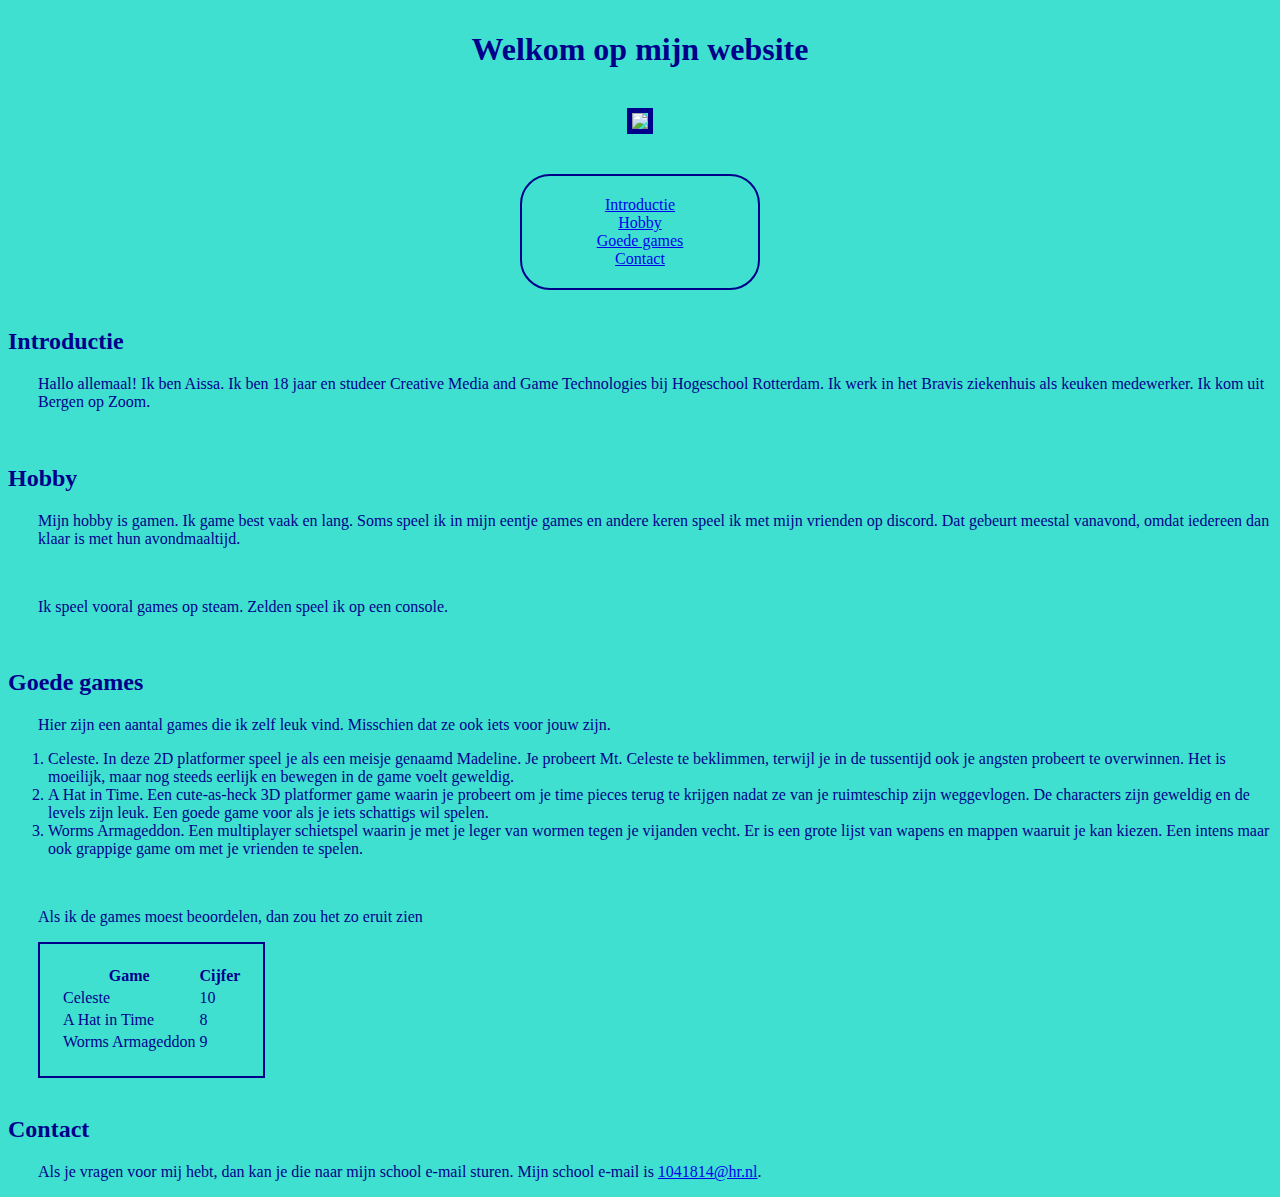
==== index.html @ f0af6e75 "Add files via upload" ====
<!DOCTYPE html>
<html lang="en">
<head>
    <meta charset="UTF-8">
    <meta http-equiv="X-UA-Compatible" content="IE=edge">
    <meta name="viewport" content="width=device-width, initial-scale=1.0">
    <title>Document</title>
    <link rel = "stylesheet" href="css/style.css">
</head>
<body>
    
</body>
</html>

<header>
  <h1>Welkom op mijn website
  <br>
  <br>
  <img src=https://cdn.discordapp.com/attachments/668138741810069528/1023350367808913529/hey_das_ik.png></h1> 
</header>
  
<nav>
  <a href="#Introductie">Introductie</a><br>
  <a href="#Hobby">Hobby</a><br>
  <a href="#Goede games">Goede games</a><br>
  <a href="#Contact">Contact</a><br>
</nav>
<br>
  
<main>
  <section>
    <h2 id="Introductie">Introductie</h2>
    <p>Hallo allemaal! Ik ben Aissa. Ik ben 18 jaar en studeer Creative Media and Game Technologies bij Hogeschool Rotterdam. Ik werk in het Bravis ziekenhuis als keuken medewerker. Ik kom uit Bergen op Zoom.</p>
    <br>
  </section>
  
  
  <section>
    <h2 id="Hobby">Hobby</h2>  
    <p>Mijn hobby is gamen. Ik game best vaak en lang. Soms speel ik in mijn eentje games en andere keren speel ik met mijn vrienden op discord. Dat gebeurt meestal vanavond, omdat iedereen dan klaar is met hun avondmaaltijd.</p>
    <br>
  
    <p>Ik speel vooral games op steam. Zelden speel ik op een console.</p>
    <br>
  </section>
  
  
  <section>
    <h2 id="Goede games">Goede games</h2>
    <p>Hier zijn een aantal games die ik zelf leuk vind.  Misschien dat ze ook iets voor jouw zijn.</p>
    <ol>
      <li>Celeste. In deze 2D platformer speel je als een meisje genaamd Madeline. Je probeert Mt. Celeste te beklimmen, terwijl je in de tussentijd ook je angsten probeert te overwinnen. Het is moeilijk, maar nog steeds eerlijk en bewegen in de game voelt geweldig.</li>
      <li>A Hat in Time. Een cute-as-heck 3D platformer game waarin je probeert om je time pieces terug te krijgen nadat ze van je ruimteschip zijn weggevlogen. De characters zijn geweldig en de levels zijn leuk. Een goede game voor als je iets schattigs wil spelen.</li>
      <li>Worms Armageddon. Een multiplayer schietspel waarin je met je leger van wormen tegen je vijanden vecht. Er is een grote lijst van wapens en mappen waaruit je kan kiezen. Een intens maar ook grappige game om met je vrienden te spelen.</li>
    </ol>
    <br>
  
    <p>Als ik de games moest beoordelen, dan zou het zo eruit zien</p>
    <table>
      <thead>
        <tr>
          <th>Game</th>
          <th>Cijfer</th>
      </thead>
      <tbody>
        <td>Celeste</td>
        <td>10</td>
      </tr>
      <tr>
        <td>A Hat in Time</td>
        <td>8</td> 
      </tr>
      <tr>
        <td>Worms Armageddon</td>
        <td>9</td>
    <tr>   
    </table>
    <br>
  </section>
</main>
    
  
<footer>
  <h2 id="Contact">Contact</h2>
  <p>Als je vragen voor mij hebt, dan kan je die naar mijn school e-mail sturen. Mijn school e-mail is <a href="mailto:1041814@hr.nl"
    target = "_blank" >1041814@hr.nl</a>.</p>
</footer>
---- css/style.css ----
body{color: darkblue;
  background-color:#40e0d0;
  font-family:georgia, serif, sans-serif;
}

h1 {
  text-align: center;
  padding: 10px;
}

img {
  box-sizing: content-box;
  width: 15vw;
  border: solid darkblue 5px;
}

nav {
  text-align: center;
  border: 2px solid darkblue;
  border-radius: 30px;
  padding: 20px;
  margin-left: 40vw;
  margin-right: 40vw;
}

p {
  margin-left: 30px;
}

a:visited{
  color=red
}

table {
  border: 2px solid darkblue;
  border-radius: 0px;
  padding: 20px;
  margin-left: 30px;
}
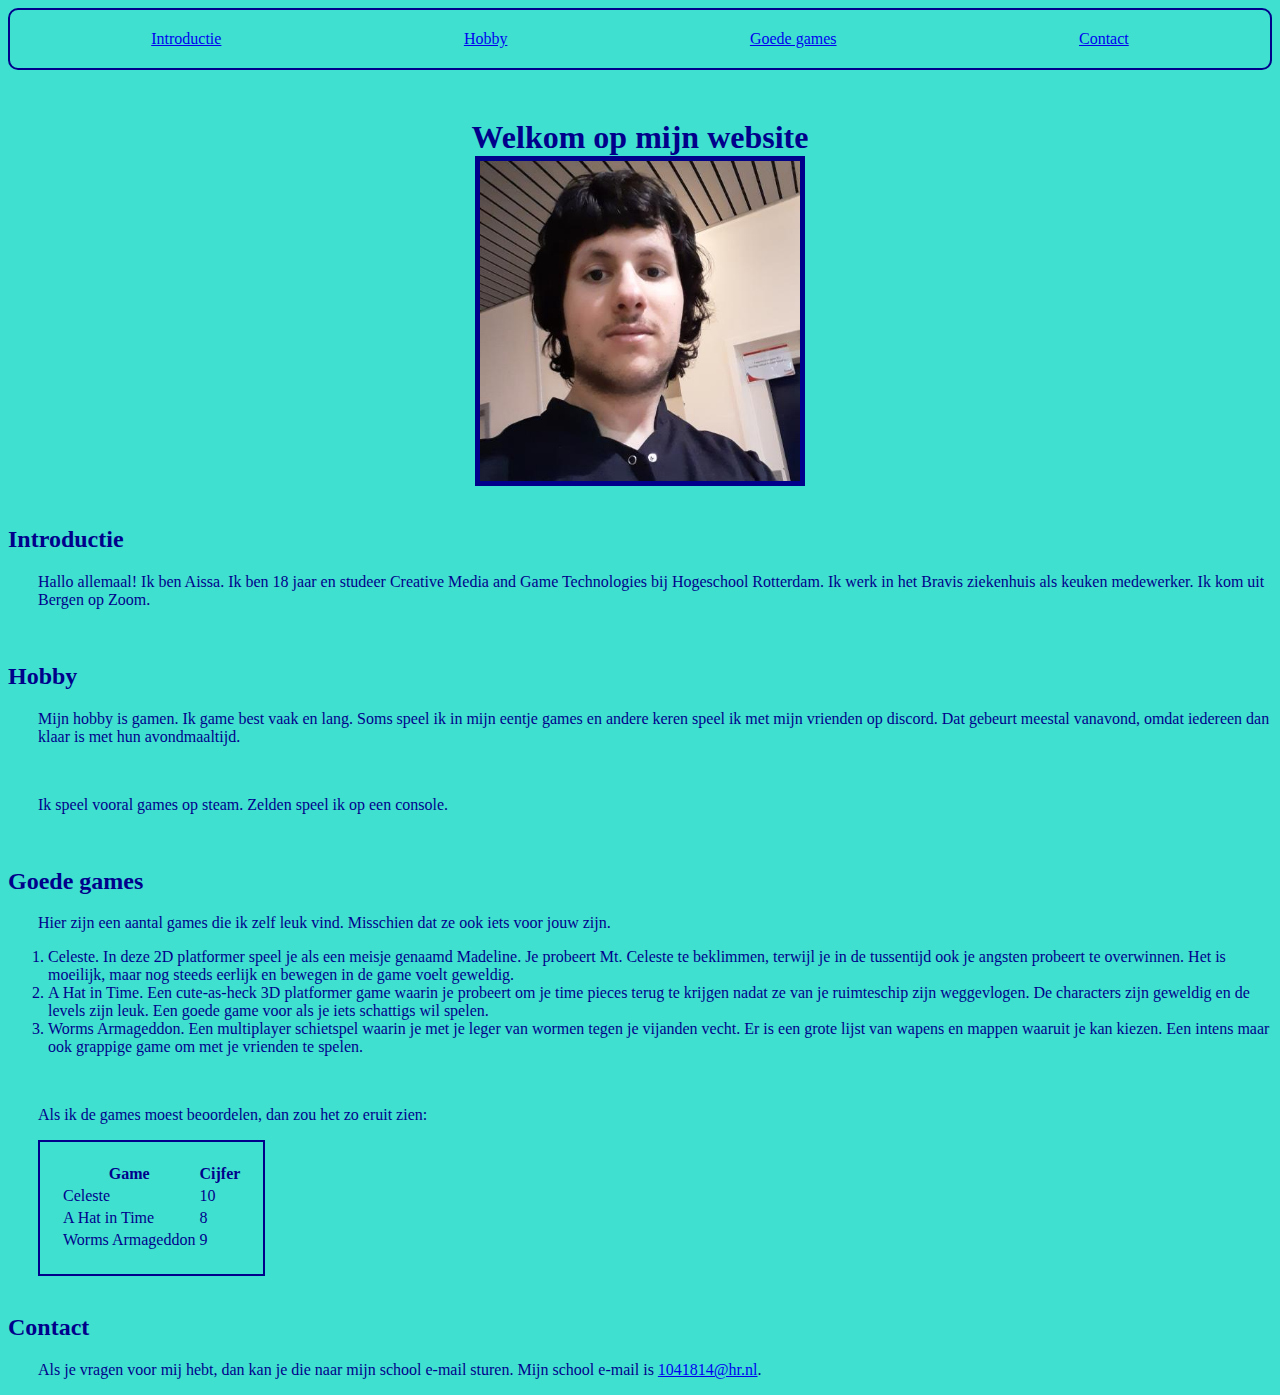
==== commit f979e6bc: "Add files via upload" ====
--- a/index.html
+++ b/index.html
@@ -1,61 +1,72 @@
 <!DOCTYPE html>
 <html lang="en">
+
 <head>
-    <meta charset="UTF-8">
-    <meta http-equiv="X-UA-Compatible" content="IE=edge">
-    <meta name="viewport" content="width=device-width, initial-scale=1.0">
-    <title>Document</title>
-    <link rel = "stylesheet" href="css/style.css">
+  <meta charset="UTF-8">
+  <meta http-equiv="X-UA-Compatible" content="IE=edge">
+  <meta name="viewport" content="width=device-width, initial-scale=1.0">
+  <title>Document</title>
+  <link rel="stylesheet" href="css/style.css">
 </head>
+
 <body>
-    
+
 </body>
+
 </html>
+
+<nav>
+  <a href="#Introductie">Introductie</a>
+  <a href="#Hobby">Hobby</a>
+  <a href="#Goede games">Goede games</a>
+  <a href="#Contact">Contact</a>
+</nav>
+<br>
 
 <header>
   <h1>Welkom op mijn website
-  <br>
-  <br>
-  <img src=https://cdn.discordapp.com/attachments/668138741810069528/1023350367808913529/hey_das_ik.png></h1> 
+    <br>
+    <img src="img/hey_das_ik.png" alt="Aissa" loading="lazy">
+  </h1>
 </header>
-  
-<nav>
-  <a href="#Introductie">Introductie</a><br>
-  <a href="#Hobby">Hobby</a><br>
-  <a href="#Goede games">Goede games</a><br>
-  <a href="#Contact">Contact</a><br>
-</nav>
-<br>
-  
+
 <main>
   <section>
     <h2 id="Introductie">Introductie</h2>
-    <p>Hallo allemaal! Ik ben Aissa. Ik ben 18 jaar en studeer Creative Media and Game Technologies bij Hogeschool Rotterdam. Ik werk in het Bravis ziekenhuis als keuken medewerker. Ik kom uit Bergen op Zoom.</p>
+    <p>Hallo allemaal! Ik ben Aissa. Ik ben 18 jaar en studeer Creative Media and Game Technologies bij Hogeschool
+      Rotterdam. Ik werk in het Bravis ziekenhuis als keuken medewerker. Ik kom uit Bergen op Zoom.</p>
     <br>
   </section>
-  
-  
+
+
   <section>
-    <h2 id="Hobby">Hobby</h2>  
-    <p>Mijn hobby is gamen. Ik game best vaak en lang. Soms speel ik in mijn eentje games en andere keren speel ik met mijn vrienden op discord. Dat gebeurt meestal vanavond, omdat iedereen dan klaar is met hun avondmaaltijd.</p>
+    <h2 id="Hobby">Hobby</h2>
+    <p>Mijn hobby is gamen. Ik game best vaak en lang. Soms speel ik in mijn eentje games en andere keren speel ik met
+      mijn vrienden op discord. Dat gebeurt meestal vanavond, omdat iedereen dan klaar is met hun avondmaaltijd.</p>
     <br>
-  
+
     <p>Ik speel vooral games op steam. Zelden speel ik op een console.</p>
     <br>
   </section>
-  
-  
+
+
   <section>
     <h2 id="Goede games">Goede games</h2>
-    <p>Hier zijn een aantal games die ik zelf leuk vind.  Misschien dat ze ook iets voor jouw zijn.</p>
+    <p>Hier zijn een aantal games die ik zelf leuk vind. Misschien dat ze ook iets voor jouw zijn.</p>
     <ol>
-      <li>Celeste. In deze 2D platformer speel je als een meisje genaamd Madeline. Je probeert Mt. Celeste te beklimmen, terwijl je in de tussentijd ook je angsten probeert te overwinnen. Het is moeilijk, maar nog steeds eerlijk en bewegen in de game voelt geweldig.</li>
-      <li>A Hat in Time. Een cute-as-heck 3D platformer game waarin je probeert om je time pieces terug te krijgen nadat ze van je ruimteschip zijn weggevlogen. De characters zijn geweldig en de levels zijn leuk. Een goede game voor als je iets schattigs wil spelen.</li>
-      <li>Worms Armageddon. Een multiplayer schietspel waarin je met je leger van wormen tegen je vijanden vecht. Er is een grote lijst van wapens en mappen waaruit je kan kiezen. Een intens maar ook grappige game om met je vrienden te spelen.</li>
+      <li>Celeste. In deze 2D platformer speel je als een meisje genaamd Madeline. Je probeert Mt. Celeste te beklimmen,
+        terwijl je in de tussentijd ook je angsten probeert te overwinnen. Het is moeilijk, maar nog steeds eerlijk en
+        bewegen in de game voelt geweldig.</li>
+      <li>A Hat in Time. Een cute-as-heck 3D platformer game waarin je probeert om je time pieces terug te krijgen nadat
+        ze van je ruimteschip zijn weggevlogen. De characters zijn geweldig en de levels zijn leuk. Een goede game voor
+        als je iets schattigs wil spelen.</li>
+      <li>Worms Armageddon. Een multiplayer schietspel waarin je met je leger van wormen tegen je vijanden vecht. Er is
+        een grote lijst van wapens en mappen waaruit je kan kiezen. Een intens maar ook grappige game om met je vrienden
+        te spelen.</li>
     </ol>
     <br>
-  
-    <p>Als ik de games moest beoordelen, dan zou het zo eruit zien</p>
+
+    <p>Als ik de games moest beoordelen, dan zou het zo eruit zien:</p>
     <table>
       <thead>
         <tr>
@@ -65,23 +76,23 @@
       <tbody>
         <td>Celeste</td>
         <td>10</td>
-      </tr>
-      <tr>
-        <td>A Hat in Time</td>
-        <td>8</td> 
-      </tr>
-      <tr>
-        <td>Worms Armageddon</td>
-        <td>9</td>
-    <tr>   
+        </tr>
+        <tr>
+          <td>A Hat in Time</td>
+          <td>8</td>
+        </tr>
+        <tr>
+          <td>Worms Armageddon</td>
+          <td>9</td>
+        <tr>
     </table>
     <br>
   </section>
 </main>
-    
-  
+
+
 <footer>
   <h2 id="Contact">Contact</h2>
-  <p>Als je vragen voor mij hebt, dan kan je die naar mijn school e-mail sturen. Mijn school e-mail is <a href="mailto:1041814@hr.nl"
-    target = "_blank" >1041814@hr.nl</a>.</p>
+  <p>Als je vragen voor mij hebt, dan kan je die naar mijn school e-mail sturen. Mijn school e-mail is <a
+      href="mailto:1041814@hr.nl" target="_blank">1041814@hr.nl</a>.</p>
 </footer>--- a/css/style.css
+++ b/css/style.css
@@ -1,6 +1,14 @@
-body{color: darkblue;
-  background-color:#40e0d0;
-  font-family:georgia, serif, sans-serif;
+body {
+  color: darkblue;
+  background-color: #40e0d0;
+  font-family: georgia, serif, sans-serif;
+}
+
+/* MOBILE */
+@media (max-width:767px) {
+  body{
+  background-color: #96DED1;
+  }
 }
 
 h1 {
@@ -10,25 +18,36 @@
 
 img {
   box-sizing: content-box;
-  width: 15vw;
+  width: 25vw;
   border: solid darkblue 5px;
+}
+
+/* MOBILE */
+@media (max-width:767px) {
+  img {
+    width: 50vw;
+  }
 }
 
 nav {
   text-align: center;
   border: 2px solid darkblue;
-  border-radius: 30px;
+  border-radius: 10px;
   padding: 20px;
-  margin-left: 40vw;
-  margin-right: 40vw;
+  display: flex;
+  flex: 1;
+  justify-content: space-around;
+}
+
+/* MOBILE */
+@media (max-width:767px) {
+  nav {
+    flex-direction: column;
+  }
 }
 
 p {
   margin-left: 30px;
-}
-
-a:visited{
-  color=red
 }
 
 table {
@@ -37,3 +56,23 @@
   padding: 20px;
   margin-left: 30px;
 }
+
+/* MOBILE */
+@media (max-width:767px) {
+  table{
+    width: 70vw;
+    margin: 0 auto;
+    text-align: center;
+  }
+}
+
+a:visited {
+  color: red;
+}
+
+
+
+
+
+
+
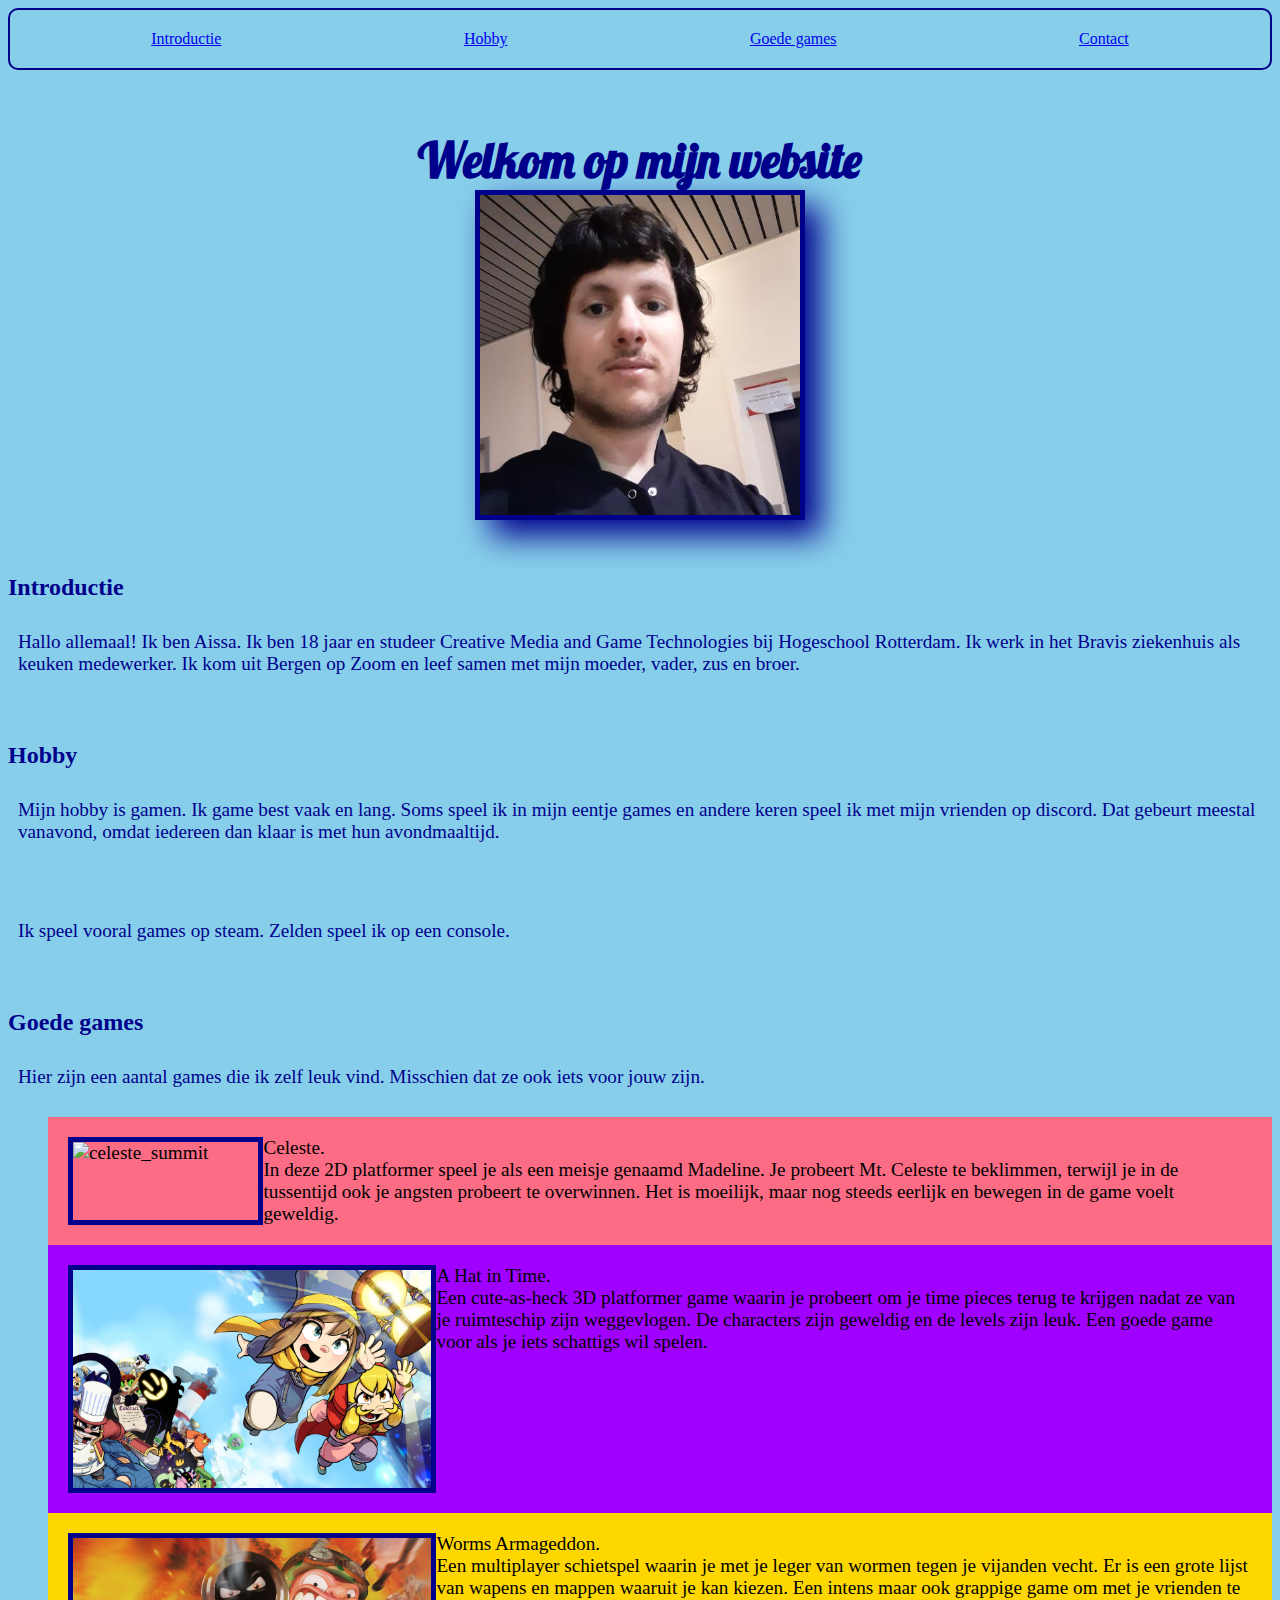
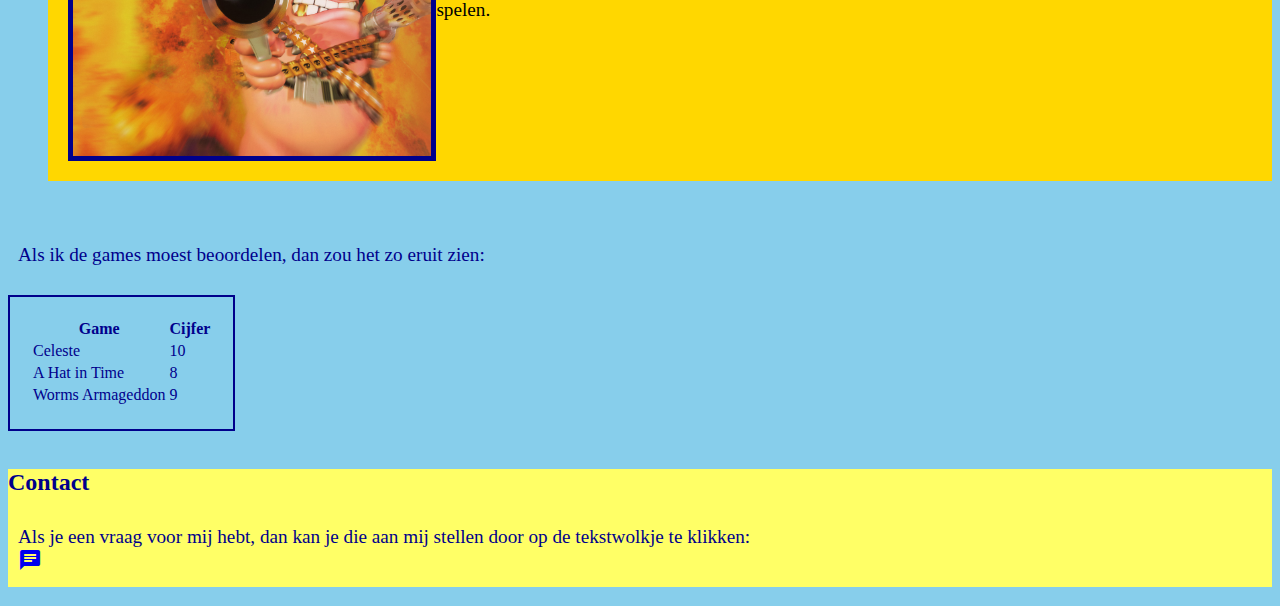
==== commit f87b3b6e: "Add files via upload" ====
--- a/index.html
+++ b/index.html
@@ -7,92 +7,109 @@
   <meta name="viewport" content="width=device-width, initial-scale=1.0">
   <title>Document</title>
   <link rel="stylesheet" href="css/style.css">
+  <link href="https://fonts.googleapis.com/icon?family=Material+Icons" rel="stylesheet">
 </head>
 
-<body>
-
-</body>
-
-</html>
-
-<nav>
-  <a href="#Introductie">Introductie</a>
-  <a href="#Hobby">Hobby</a>
-  <a href="#Goede games">Goede games</a>
-  <a href="#Contact">Contact</a>
-</nav>
-<br>
-
-<header>
-  <h1>Welkom op mijn website
-    <br>
-    <img src="img/hey_das_ik.png" alt="Aissa" loading="lazy">
-  </h1>
-</header>
-
-<main>
-  <section>
-    <h2 id="Introductie">Introductie</h2>
-    <p>Hallo allemaal! Ik ben Aissa. Ik ben 18 jaar en studeer Creative Media and Game Technologies bij Hogeschool
-      Rotterdam. Ik werk in het Bravis ziekenhuis als keuken medewerker. Ik kom uit Bergen op Zoom.</p>
-    <br>
-  </section>
 
 
-  <section>
-    <h2 id="Hobby">Hobby</h2>
-    <p>Mijn hobby is gamen. Ik game best vaak en lang. Soms speel ik in mijn eentje games en andere keren speel ik met
-      mijn vrienden op discord. Dat gebeurt meestal vanavond, omdat iedereen dan klaar is met hun avondmaaltijd.</p>
-    <br>
+<body>
+  <nav>
+    <a href="#Introductie">Introductie</a>
+    <a href="#Hobby">Hobby</a>
+    <a href="#Goede games">Goede games</a>
+    <a href="#Contact">Contact</a>
+  </nav>
+  <br>
 
-    <p>Ik speel vooral games op steam. Zelden speel ik op een console.</p>
-    <br>
-  </section>
+  <header>
+    <h1>Welkom op mijn website
+      <br>
+      <img id="header_image" src="img/hey_das_ik.png" alt="Aissa" loading="lazy">
+    </h1>
+  </header>
+
+  <main>
+    <section>
+      <h2 id="Introductie">Introductie</h2>
+      <p>Hallo allemaal! Ik ben Aissa. Ik ben 18 jaar en studeer Creative Media and Game Technologies bij Hogeschool
+        Rotterdam. Ik werk in het Bravis ziekenhuis als keuken medewerker. Ik kom uit Bergen op Zoom en leef samen met
+        mijn moeder, vader, zus en broer.</p>
+      <br>
+    </section>
 
 
-  <section>
-    <h2 id="Goede games">Goede games</h2>
-    <p>Hier zijn een aantal games die ik zelf leuk vind. Misschien dat ze ook iets voor jouw zijn.</p>
-    <ol>
-      <li>Celeste. In deze 2D platformer speel je als een meisje genaamd Madeline. Je probeert Mt. Celeste te beklimmen,
-        terwijl je in de tussentijd ook je angsten probeert te overwinnen. Het is moeilijk, maar nog steeds eerlijk en
-        bewegen in de game voelt geweldig.</li>
-      <li>A Hat in Time. Een cute-as-heck 3D platformer game waarin je probeert om je time pieces terug te krijgen nadat
-        ze van je ruimteschip zijn weggevlogen. De characters zijn geweldig en de levels zijn leuk. Een goede game voor
-        als je iets schattigs wil spelen.</li>
-      <li>Worms Armageddon. Een multiplayer schietspel waarin je met je leger van wormen tegen je vijanden vecht. Er is
-        een grote lijst van wapens en mappen waaruit je kan kiezen. Een intens maar ook grappige game om met je vrienden
-        te spelen.</li>
-    </ol>
-    <br>
+    <section>
+      <h2 id="Hobby">Hobby</h2>
+      <p>Mijn hobby is gamen. Ik game best vaak en lang. Soms speel ik in mijn eentje games en andere keren speel ik met
+        mijn vrienden op discord. Dat gebeurt meestal vanavond, omdat iedereen dan klaar is met hun avondmaaltijd.</p>
+      <br>
 
-    <p>Als ik de games moest beoordelen, dan zou het zo eruit zien:</p>
-    <table>
-      <thead>
-        <tr>
-          <th>Game</th>
-          <th>Cijfer</th>
-      </thead>
-      <tbody>
-        <td>Celeste</td>
-        <td>10</td>
-        </tr>
-        <tr>
-          <td>A Hat in Time</td>
-          <td>8</td>
-        </tr>
-        <tr>
-          <td>Worms Armageddon</td>
-          <td>9</td>
-        <tr>
-    </table>
-    <br>
-  </section>
-</main>
+      <p>Ik speel vooral games op steam. Zelden speel ik op een console.</p>
+      <br>
+    </section>
 
 
-<footer>
-  <h2 id="Contact">Contact</h2>
-  <p>Als je vragen voor mij hebt, dan kan je die naar mijn school e-mail sturen. Mijn school e-mail is <a
-      href="mailto:1041814@hr.nl" target="_blank">1041814@hr.nl</a>.</p>
-</footer>+    <section>
+      <h2 id="Goede games">Goede games</h2>
+      <p>Hier zijn een aantal games die ik zelf leuk vind. Misschien dat ze ook iets voor jouw zijn.</p>
+      <ol>
+        <li id="celeste">
+          <img class="games_image" src="img/maddy_celeste.png" alt="celeste_summit" loading="lazy">
+          Celeste. 
+          <br>
+          In deze 2D platformer speel je als een meisje genaamd Madeline. Je probeert Mt. Celeste te beklimmen,
+          terwijl je in de tussentijd ook je angsten probeert te overwinnen. Het is moeilijk, maar nog steeds eerlijk en
+          bewegen in de game voelt geweldig.
+        </li>
+        <li id="ahit">
+          <img class="games_image" src="img/ahit.png" alt="hat_in_time" loading="lazy">
+          A Hat in Time. 
+          <br>
+          Een cute-as-heck 3D platformer game waarin je probeert om je time pieces terug te krijgen nadat
+          ze van je ruimteschip zijn weggevlogen. De characters zijn geweldig en de levels zijn leuk. Een goede game
+          voor
+          als je iets schattigs wil spelen.
+        </li>
+        <li id="worms">
+          <img class="games_image" src="img/worms_arm.png" alt="worms" loading="lazy">
+          Worms Armageddon. 
+          <br>
+          Een multiplayer schietspel waarin je met je leger van wormen tegen je vijanden vecht. Er is
+          een grote lijst van wapens en mappen waaruit je kan kiezen. Een intens maar ook grappige game om met je
+          vrienden
+          te spelen.
+        </li>
+      </ol>
+      <br>
+
+      <p>Als ik de games moest beoordelen, dan zou het zo eruit zien:</p>
+      <table>
+        <thead>
+          <tr>
+            <th>Game</th>
+            <th>Cijfer</th>
+        </thead>
+        <tbody>
+          <td>Celeste</td>
+          <td>10</td>
+          </tr>
+          <tr>
+            <td>A Hat in Time</td>
+            <td>8</td>
+          </tr>
+          <tr>
+            <td>Worms Armageddon</td>
+            <td>9</td>
+          <tr>
+      </table>
+      <br>
+    </section>
+  </main>
+
+
+  <footer>
+    <h2 id="Contact">Contact</h2>
+    <p>Als je een vraag voor mij hebt, dan kan je die aan mij stellen door op de tekstwolkje te klikken:
+    <br>
+    <a href="./contact.html"><span class="material-icons">chat</span></a></p>
+  </footer>--- a/css/style.css
+++ b/css/style.css
@@ -1,6 +1,8 @@
+@import url('https://fonts.googleapis.com/css2?family=Lobster&display=swap');
+
 body {
   color: darkblue;
-  background-color: #40e0d0;
+  background-color: #87ceeb;
   font-family: georgia, serif, sans-serif;
 }
 
@@ -14,18 +16,34 @@
 h1 {
   text-align: center;
   padding: 10px;
+  font-family: 'Lobster';
+  font-size: 3em;
 }
 
-img {
+#header_image {
   box-sizing: content-box;
   width: 25vw;
   border: solid darkblue 5px;
+  filter: drop-shadow(16px 16px 16px darkblue);
+  animation: movedown 3s ease-out;
 }
 
 /* MOBILE */
 @media (max-width:767px) {
-  img {
+  #header_image {
     width: 50vw;
+  }
+}
+
+@keyframes movedown {
+  from {
+    opacity:0;
+    transform: scale(1.2) translateY(-100px);
+  }
+
+  to {
+    opacity:1.2;
+    transform: scale(1) translateY(0);
   }
 }
 
@@ -47,14 +65,14 @@
 }
 
 p {
-  margin-left: 30px;
+  padding: 10px;
+  font-size: 1.2em;
 }
 
 table {
   border: 2px solid darkblue;
   border-radius: 0px;
   padding: 20px;
-  margin-left: 30px;
 }
 
 /* MOBILE */
@@ -66,13 +84,114 @@
   }
 }
 
+footer {
+  background-color: #ffff66;
+}
+
 a:visited {
   color: red;
 }
 
+#celeste {
+  background-color: #fc6c85;
+}
+
+#ahit {
+  background-color: #9f00ff;
+}
+
+#worms {
+  background-color: #FFD700;
+}
+
+.games_image {
+  box-sizing: content-box;
+  width: 28vw;
+  border: solid darkblue 5px;
+  margin: 0 auto;
+}
+
+/* MOBILE */
+@media (max-width:767px) {
+  .games_image {
+    box-sizing: content-box;
+    width: 80%;
+    border: solid darkblue 5px;
+  }
+}
+
+li {
+  color: black;
+  font-size: 1.2em;
+  display: flex;
+  flex: 1;
+  justify-content: space-between;
+  padding: 20px;
+}
+
+/* MOBILE */
+@media (max-width:767px) {
+  li {
+    display:flex;
+    flex-direction: column;
+    justify-content: center;
+  }
+}
+
+#contact_container {
+  background-color: white;
+  width: 50vw;
+  margin: 0 auto;
+  padding: 20px;
+}
+
+/* MOBILE */
+@media (max-width:767px) {
+  #contact_container {
+    width: 90%;
+  }
+}
+
+form {
+  display:flex;
+  flex-direction: column;
+  margin: 0 auto;
+}
+
+.contact_antwoord {
+  display: flex;
+  flex: 1;
+  justify-content: space-between;
+  font-size: 2em;
+  text-align: center;
+}
+
+/* MOBILE */
+@media (max-width:767px) {
+  .contact_antwoord {
+    display:flex;
+    flex-direction: column;
+    margin: 0 auto;
+  }
+}
+
+#bedankt_text {
+  font-size: 2em;
+  text-align: center;
+  background-color: white;
+  padding: 20px;
+  width: 50%;
+  margin: 0 auto;
+}
+
+/* MOBILE */
+@media (max-width:767px) {
+  #bedankt_text {
+    display:flex;
+    flex-direction: column;
+    justify-content: center;
+  }
+}
 
 
 
-
-
-
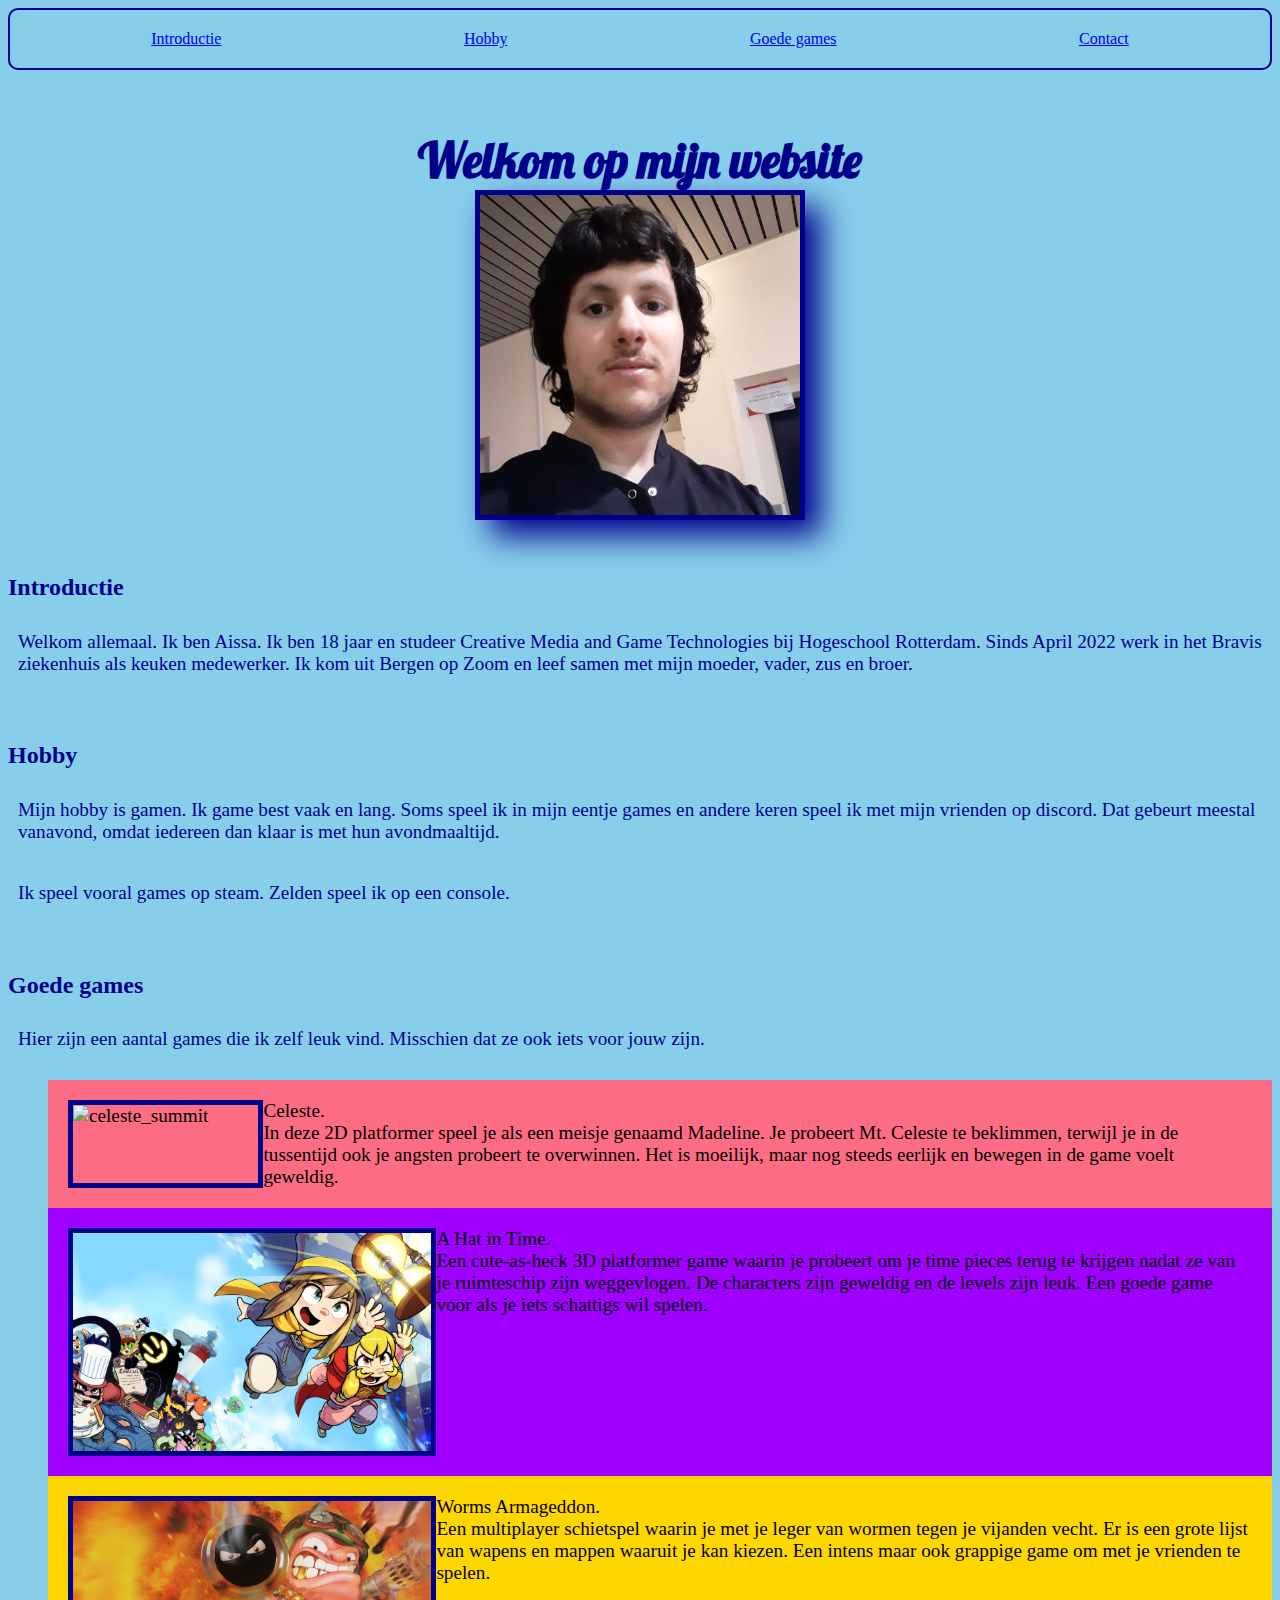
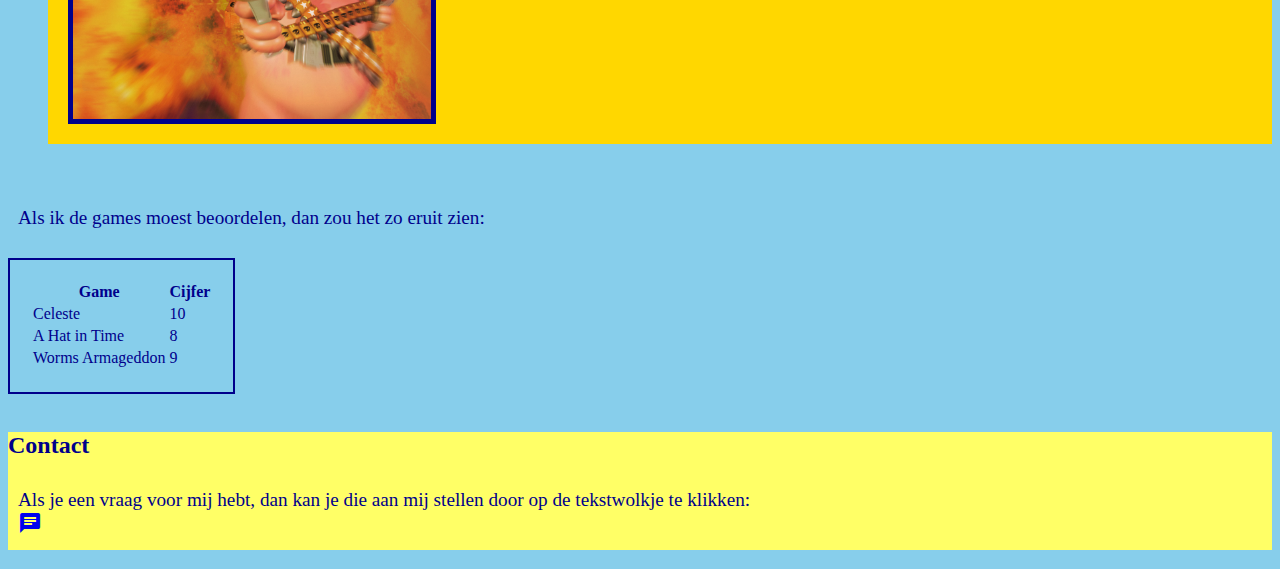
==== commit 0e35e99d: "Add files via upload" ====
--- a/index.html
+++ b/index.html
@@ -31,8 +31,8 @@
   <main>
     <section>
       <h2 id="Introductie">Introductie</h2>
-      <p>Hallo allemaal! Ik ben Aissa. Ik ben 18 jaar en studeer Creative Media and Game Technologies bij Hogeschool
-        Rotterdam. Ik werk in het Bravis ziekenhuis als keuken medewerker. Ik kom uit Bergen op Zoom en leef samen met
+      <p>Welkom allemaal. Ik ben Aissa. Ik ben 18 jaar en studeer Creative Media and Game Technologies bij Hogeschool
+        Rotterdam. Sinds April 2022 werk in het Bravis ziekenhuis als keuken medewerker. Ik kom uit Bergen op Zoom en leef samen met
         mijn moeder, vader, zus en broer.</p>
       <br>
     </section>
@@ -42,7 +42,6 @@
       <h2 id="Hobby">Hobby</h2>
       <p>Mijn hobby is gamen. Ik game best vaak en lang. Soms speel ik in mijn eentje games en andere keren speel ik met
         mijn vrienden op discord. Dat gebeurt meestal vanavond, omdat iedereen dan klaar is met hun avondmaaltijd.</p>
-      <br>
 
       <p>Ik speel vooral games op steam. Zelden speel ik op een console.</p>
       <br>
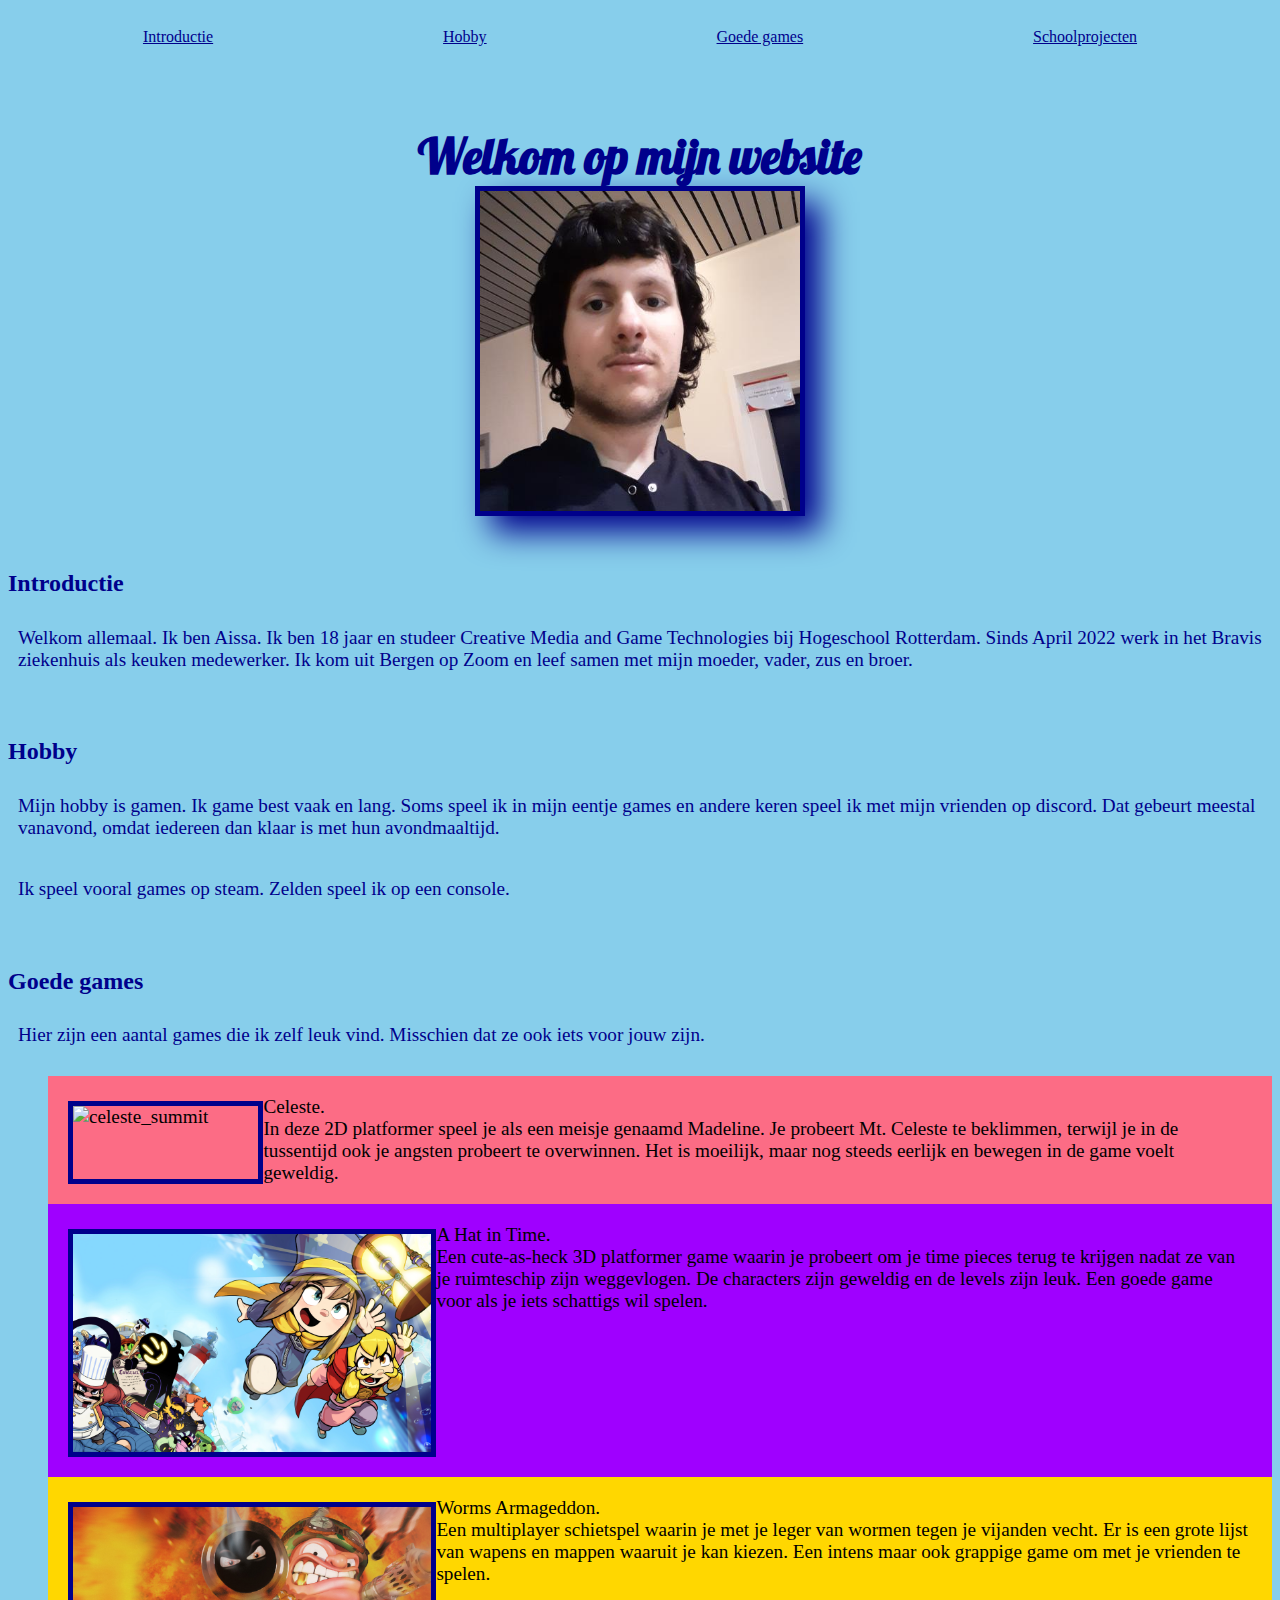
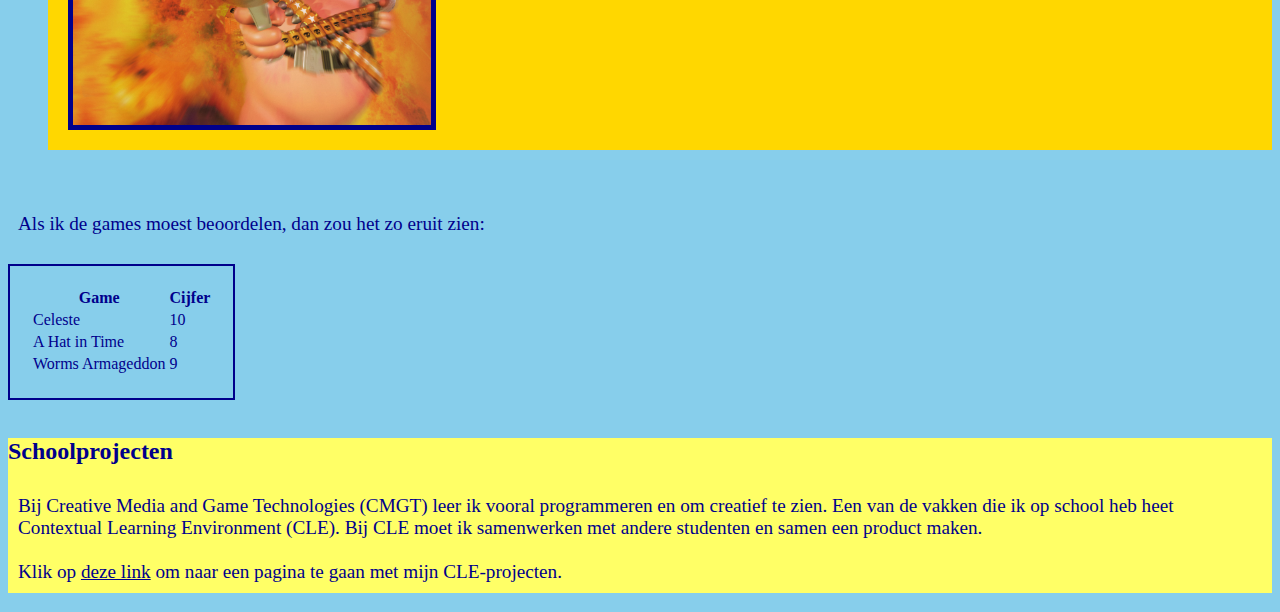
==== commit 52ac3317: "Add files via upload" ====
--- a/index.html
+++ b/index.html
@@ -17,7 +17,7 @@
     <a href="#Introductie">Introductie</a>
     <a href="#Hobby">Hobby</a>
     <a href="#Goede games">Goede games</a>
-    <a href="#Contact">Contact</a>
+    <a href="#Contact">Schoolprojecten</a>
   </nav>
   <br>
 
@@ -36,7 +36,6 @@
         mijn moeder, vader, zus en broer.</p>
       <br>
     </section>
-
 
     <section>
       <h2 id="Hobby">Hobby</h2>
@@ -107,8 +106,12 @@
 
 
   <footer>
-    <h2 id="Contact">Contact</h2>
-    <p>Als je een vraag voor mij hebt, dan kan je die aan mij stellen door op de tekstwolkje te klikken:
-    <br>
-    <a href="./contact.html"><span class="material-icons">chat</span></a></p>
+      <h2 id="Contact">Schoolprojecten</h2>
+      <p>Bij Creative Media and Game Technologies (CMGT) leer ik vooral programmeren en om creatief te zien. Een van de 
+        vakken die ik op school heb heet Contextual Learning Environment (CLE). Bij CLE moet ik samenwerken met andere 
+        studenten en samen een product maken. 
+        <br>
+        <br>
+        Klik op <a href="projects.html">deze link</a> om naar een pagina te gaan met mijn CLE-projecten.
+    </section>
   </footer>--- a/css/style.css
+++ b/css/style.css
@@ -49,8 +49,6 @@
 
 nav {
   text-align: center;
-  border: 2px solid darkblue;
-  border-radius: 10px;
   padding: 20px;
   display: flex;
   flex: 1;
@@ -88,8 +86,8 @@
   background-color: #ffff66;
 }
 
-a:visited {
-  color: red;
+a {
+  color: darkblue;
 }
 
 #celeste {
@@ -109,6 +107,7 @@
   width: 28vw;
   border: solid darkblue 5px;
   margin: 0 auto;
+  margin-top:5px;
 }
 
 /* MOBILE */
@@ -141,7 +140,8 @@
 #contact_container {
   background-color: white;
   width: 50vw;
-  margin: 0 auto;
+
+  margin-top: 30px;
   padding: 20px;
 }
 
@@ -193,5 +193,16 @@
   }
 }
 
-
-
+.image-side {
+  display: flex;
+  flex: 1;
+  justify-content: space-between;
+}
+
+#projectbody {
+  background-color: #66ff66;
+}
+
+#projectbody2 {
+  background-color: #9678b6;
+}
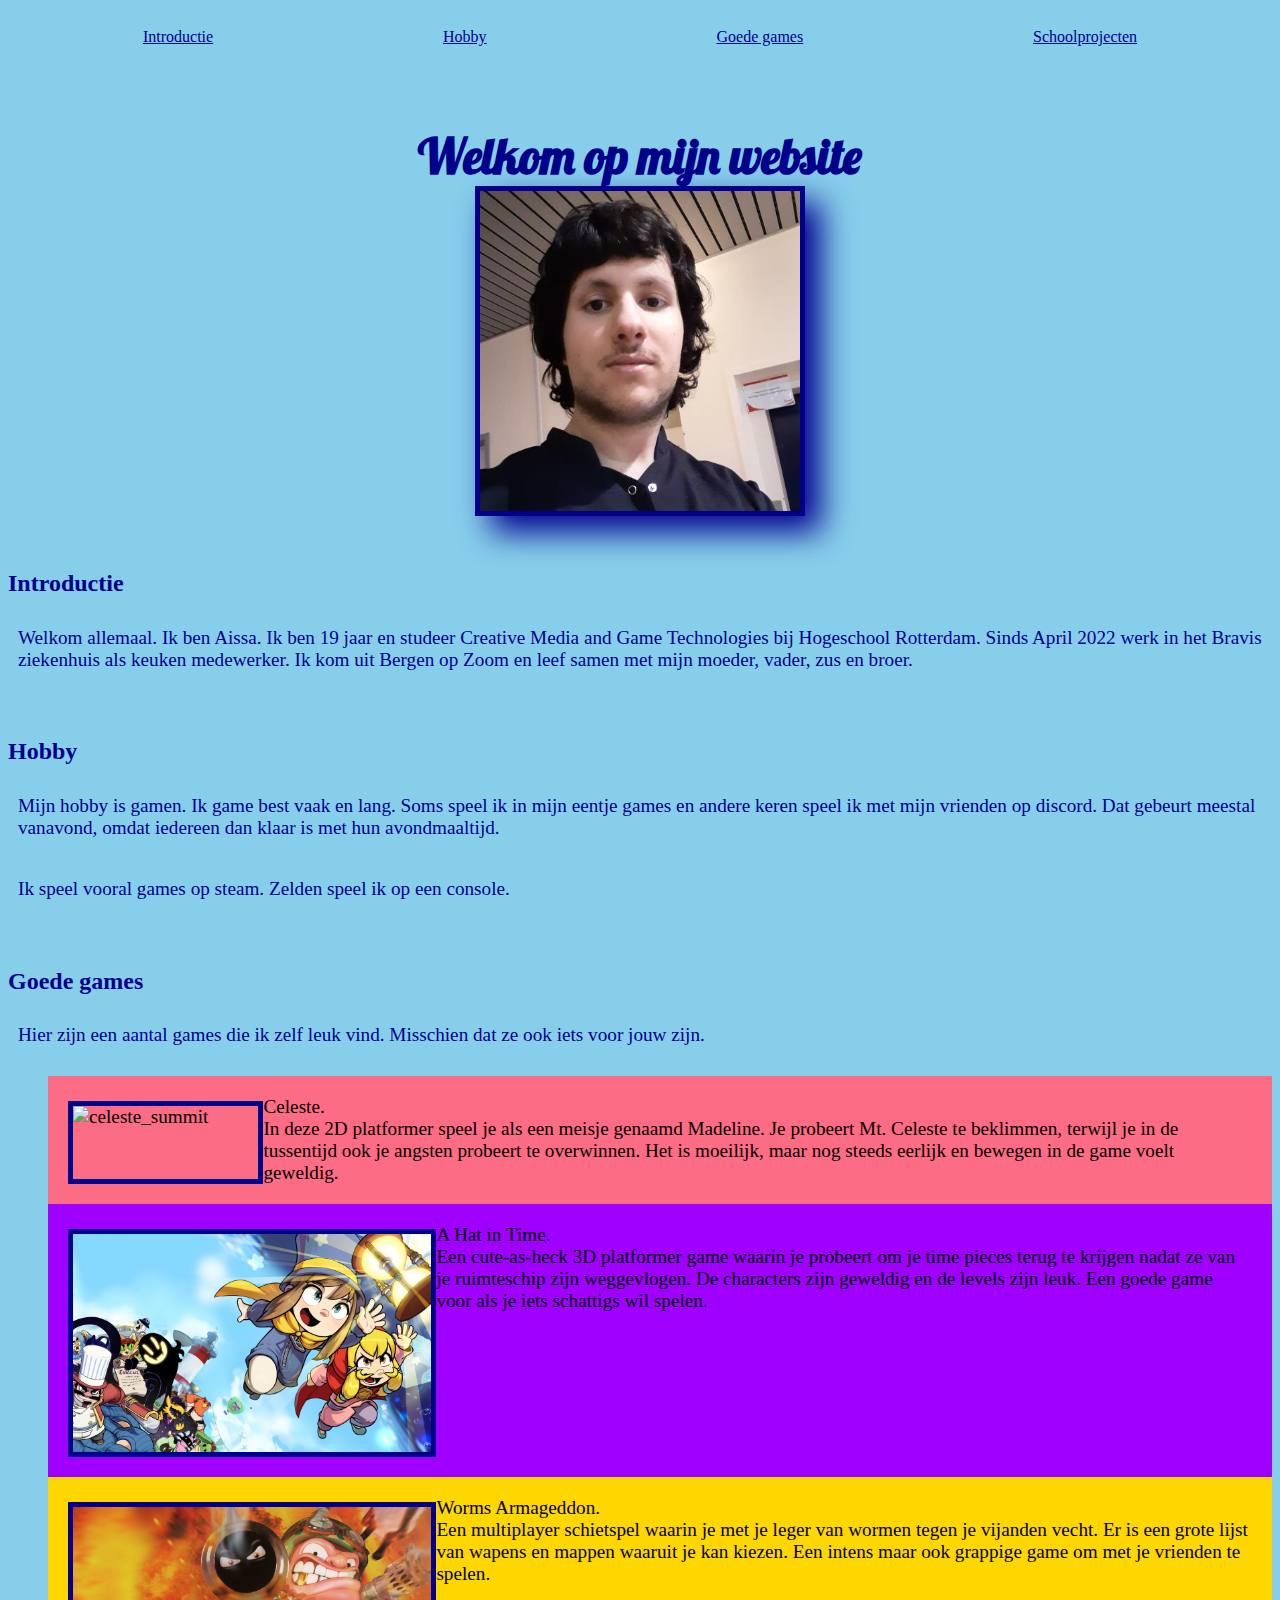
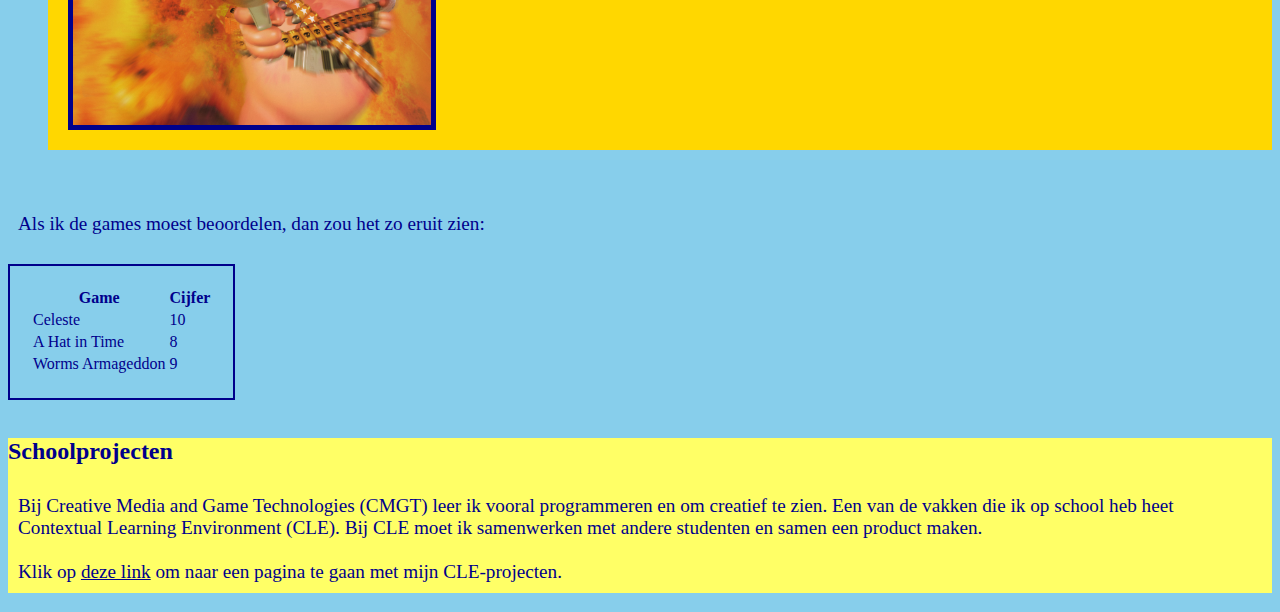
==== commit 98f8c1c5: "Add files via upload" ====
--- a/index.html
+++ b/index.html
@@ -31,7 +31,7 @@
   <main>
     <section>
       <h2 id="Introductie">Introductie</h2>
-      <p>Welkom allemaal. Ik ben Aissa. Ik ben 18 jaar en studeer Creative Media and Game Technologies bij Hogeschool
+      <p>Welkom allemaal. Ik ben Aissa. Ik ben 19 jaar en studeer Creative Media and Game Technologies bij Hogeschool
         Rotterdam. Sinds April 2022 werk in het Bravis ziekenhuis als keuken medewerker. Ik kom uit Bergen op Zoom en leef samen met
         mijn moeder, vader, zus en broer.</p>
       <br>
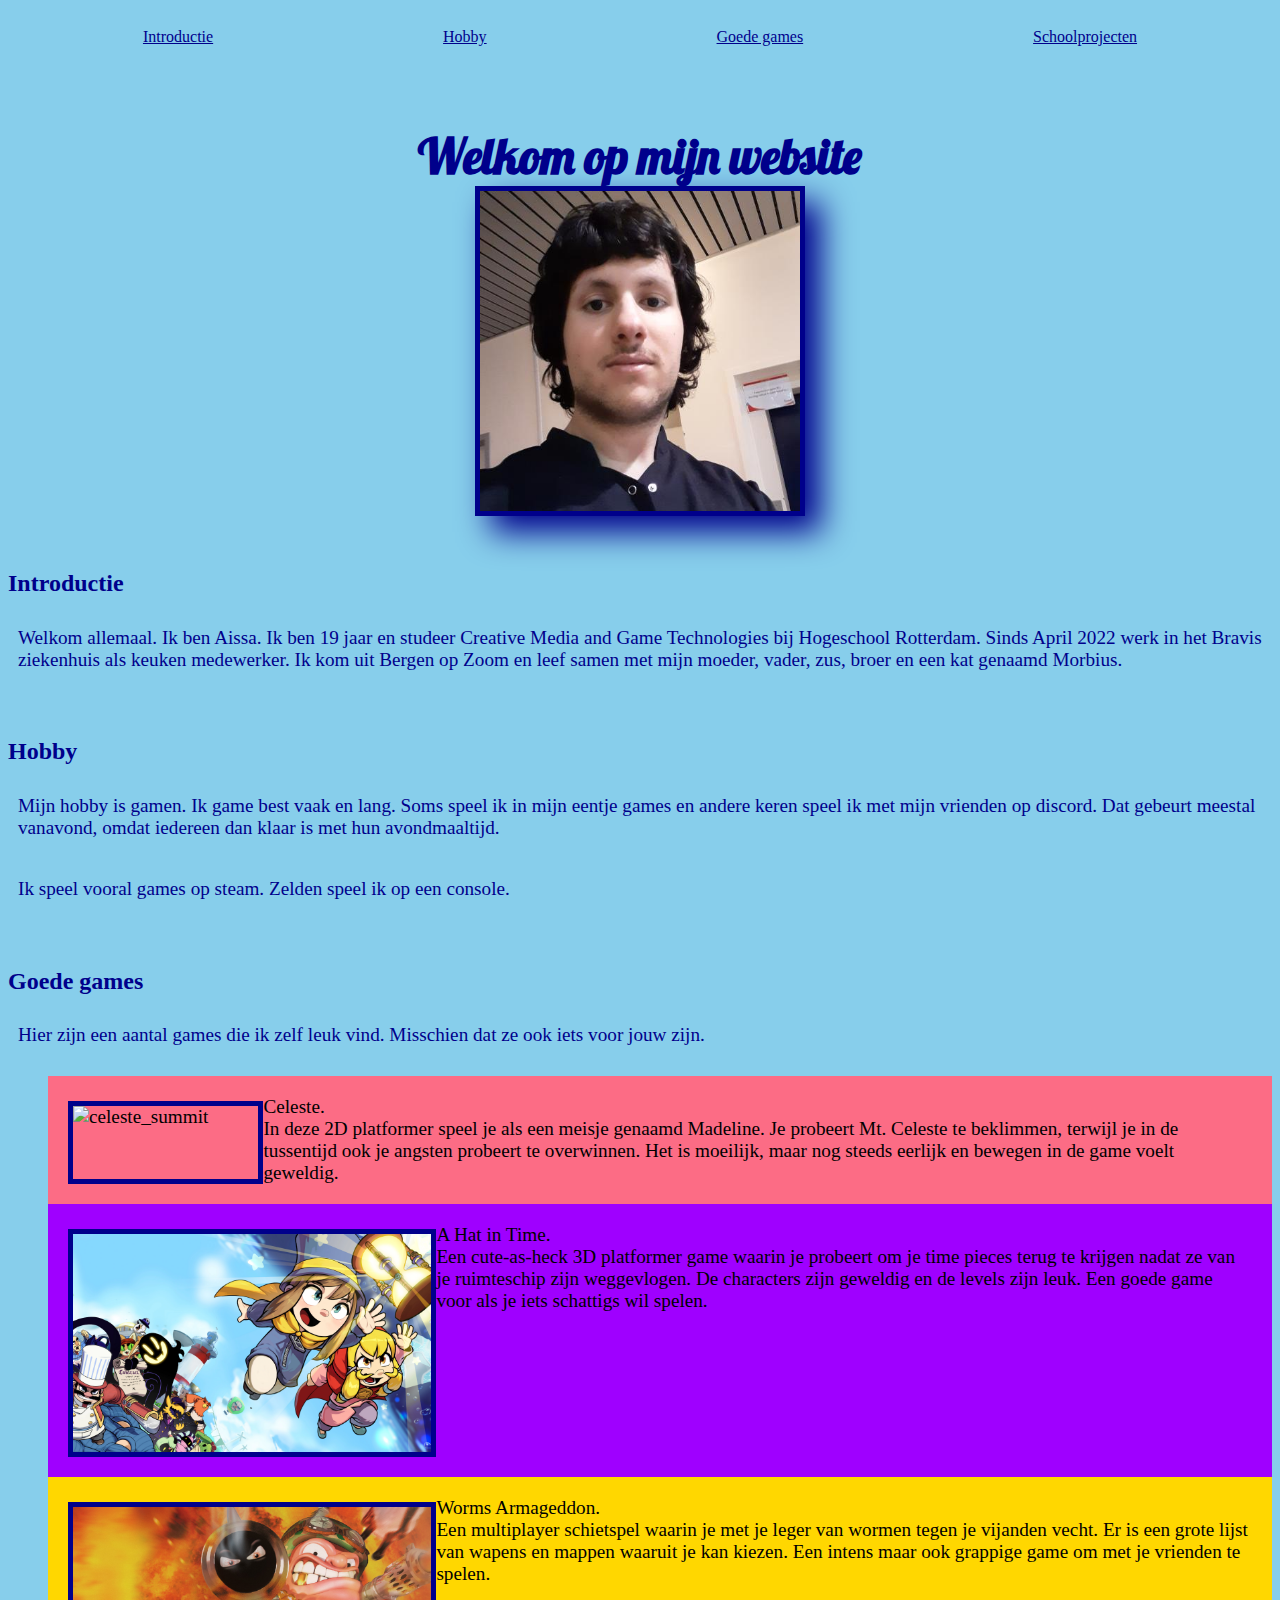
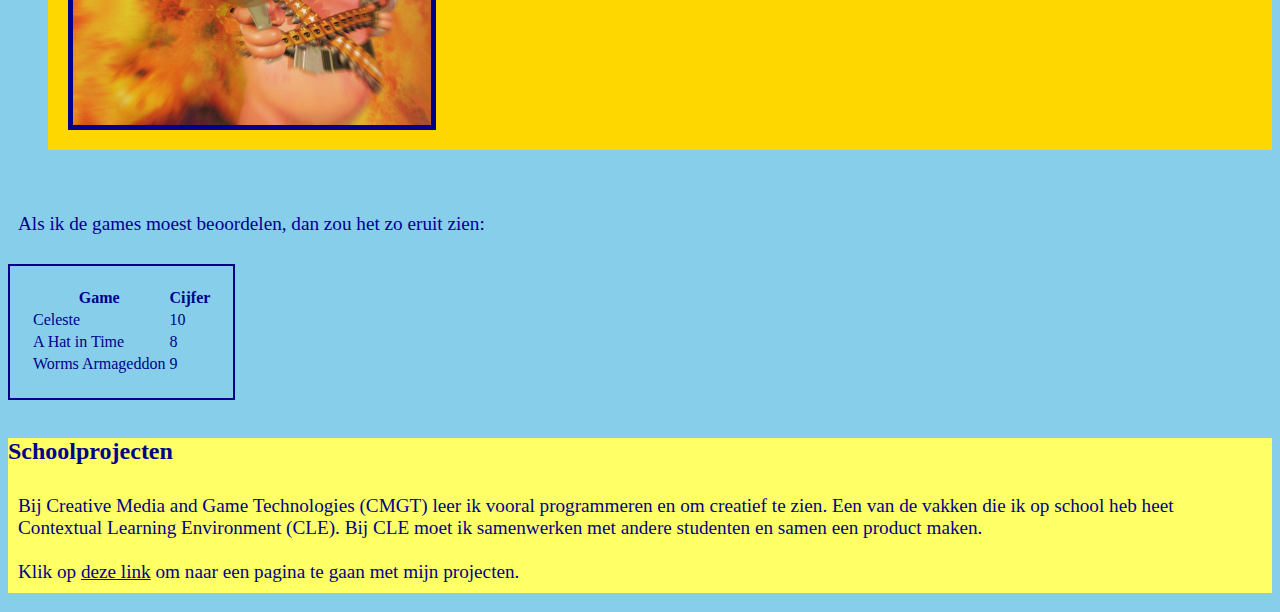
==== commit 766cf751: "Add files via upload" ====
--- a/index.html
+++ b/index.html
@@ -33,7 +33,7 @@
       <h2 id="Introductie">Introductie</h2>
       <p>Welkom allemaal. Ik ben Aissa. Ik ben 19 jaar en studeer Creative Media and Game Technologies bij Hogeschool
         Rotterdam. Sinds April 2022 werk in het Bravis ziekenhuis als keuken medewerker. Ik kom uit Bergen op Zoom en leef samen met
-        mijn moeder, vader, zus en broer.</p>
+        mijn moeder, vader, zus, broer en een kat genaamd Morbius.</p>
       <br>
     </section>
 
@@ -112,6 +112,6 @@
         studenten en samen een product maken. 
         <br>
         <br>
-        Klik op <a href="projects.html">deze link</a> om naar een pagina te gaan met mijn CLE-projecten.
+        Klik op <a href="projects.html">deze link</a> om naar een pagina te gaan met mijn projecten.
     </section>
   </footer>--- a/css/style.css
+++ b/css/style.css
@@ -110,6 +110,15 @@
   margin-top:5px;
 }
 
+.games_image_gamescreens {
+  box-sizing: content-box;
+  width: 28vw;
+  height: 15vw;
+  border: solid darkblue 5px;
+  margin: 0 auto;
+  margin-top:40px;
+}
+
 /* MOBILE */
 @media (max-width:767px) {
   .games_image {
@@ -206,3 +215,7 @@
 #projectbody2 {
   background-color: #9678b6;
 }
+
+#projectbody3 {
+  background-color: #ff355e;
+}
